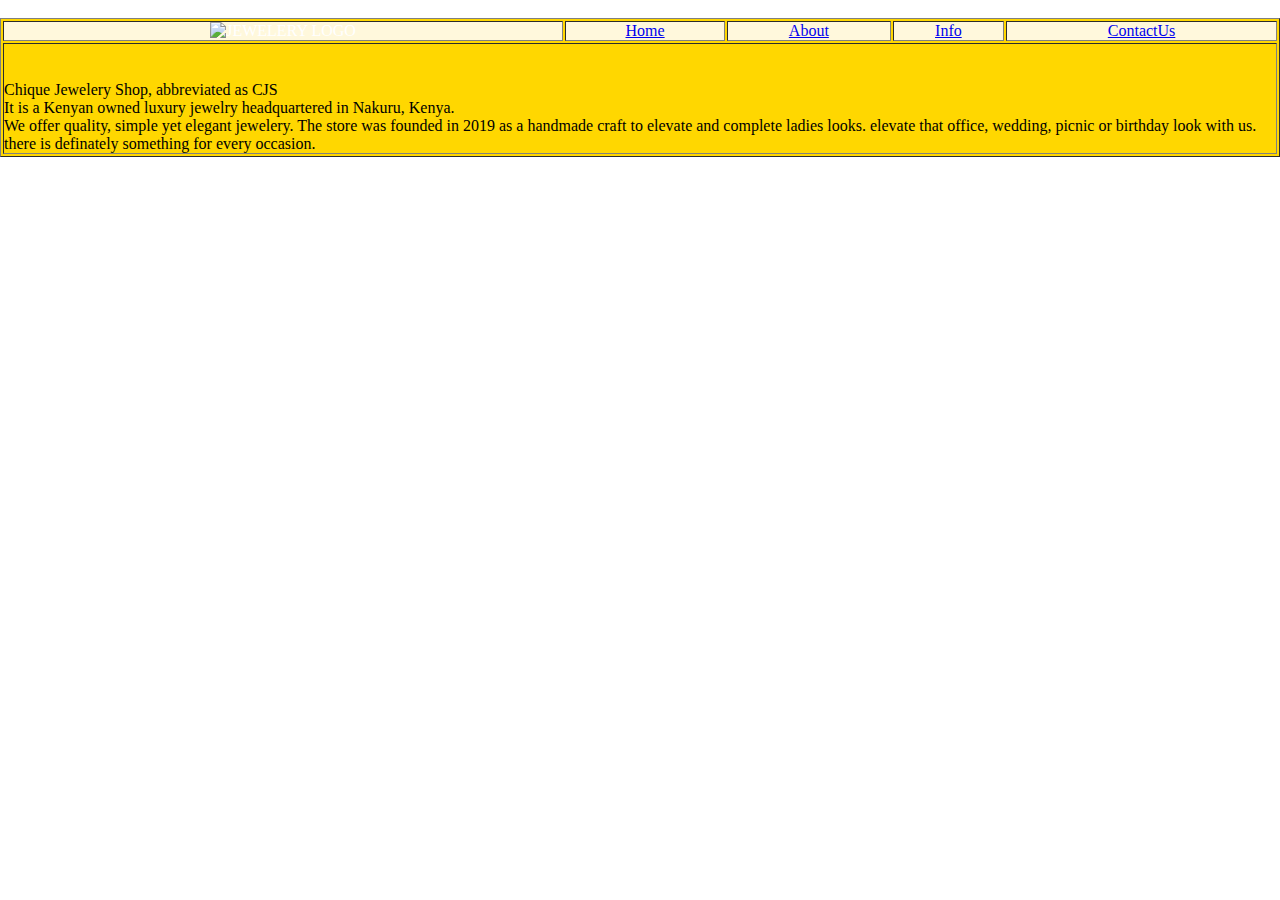
==== about.html @ 9965be22 "first commit" ====
<html>
    <head>
        <title>FOUR PAGE</title>
        <link rel="stylesheet" type="text/css" href="style.css">
    </head>
    <body>
        <table border="1" style="margin-left: auto; margin-right: auto;">
            <caption><b>CHIQUE JEWELERY SHOP</b></caption>
            <tr style="text-align: center; background-color: cornsilk;">
                    <td>
                        <img src="https://www.google.com/url?sa=i&url=https%3A%2F%2Fwww.pinterest.com%2Fblueerin02%2Fexamples-of-jewelry-store-logos%2F&psig=AOvVaw2F5lx8sHymnUFDgH8iQLGG&ust=1678953255747000&source=images&cd=vfe&ved=0CBAQjRxqFwoTCIiU5ru63f0CFQAAAAAdAAAAABAE" alt="JEWELERY LOGO" height="auto" width="auto">
                    </td>
                    <td>
                        <a href="home.html">Home</a>
                    </td>
                    <td>
                        <a href="about.html">About</a>
                    </td>
                    <td>
                        <a href="info.html">Info</a>
                    </td>
                    <td>
                        <a href="contactus.html">ContactUs</a>
                    </td>
            </tr>
            <tr>
                <td colspan="5">
                    <h1>ABOUT US</h1>
                    <p>
                        Chique Jewelery Shop, abbreviated as CJS<br>
It is a Kenyan owned luxury jewelry headquartered in Nakuru, Kenya.<br> We offer quality, simple yet elegant jewelery. 
The store was founded in 2019 as a handmade craft to elevate and complete ladies looks. elevate that office, wedding, picnic or birthday look with us. there is definately something for every occasion.
                    </p>
                </td>
            </tr>
        </table>    
    </body>       
</html>
---- style.css ----
*{
    margin: 0;
    padding: 0;
}
body{
    background-image: url(https://www.google.com/url?sa=i&url=https%3A%2F%2Fwww.pinterest.com%2Fblueerin02%2Fexamples-of-jewelry-store-logos%2F&psig=AOvVaw2F5lx8sHymnUFDgH8iQLGG&ust=1678953255747000&source=images&cd=vfe&ved=0CBAQjRxqFwoTCIiU5ru63f0CFQAAAAAdAAAAABAE);
    background-repeat: no-repeat;
    background-size: cover;
    font-family: 'Times New Roman', Times, serif;
}
table{
    background-color: gold;
    color: white;
}
p{
    color: black;
    font-family: 'Times New Roman', Times, serif;
}
h1{
    color: gold;
    font-family: 'Times New Roman', Times, serif;
}
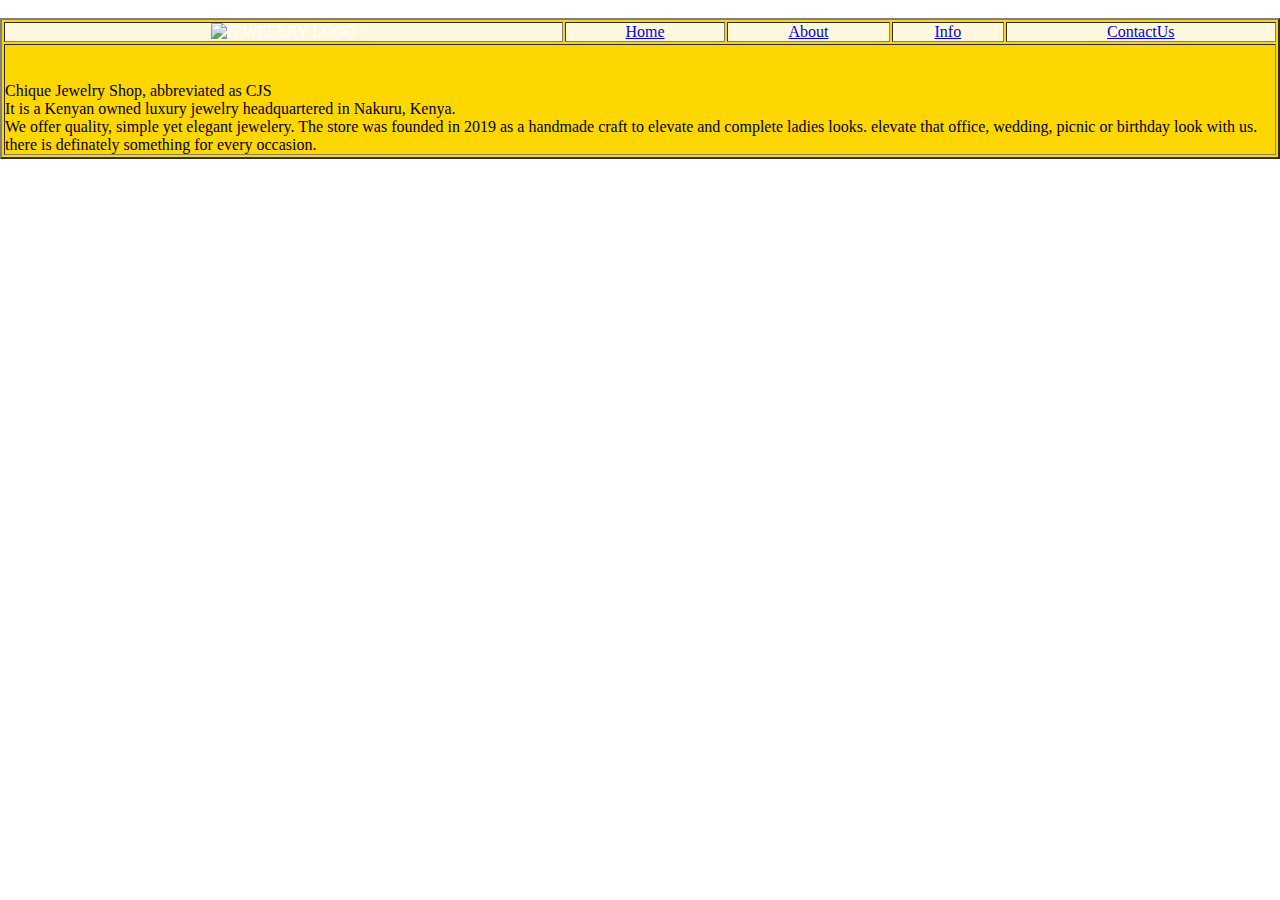
==== commit fc258553: "about page" ====
--- a/about.html
+++ b/about.html
@@ -1,11 +1,11 @@
 <html>
     <head>
-        <title>FOUR PAGE</title>
+        <title>WELCOME TO OUR JEWELLERY SHOP</title>
         <link rel="stylesheet" type="text/css" href="style.css">
     </head>
     <body>
-        <table border="1" style="margin-left: auto; margin-right: auto;">
-            <caption><b>CHIQUE JEWELERY SHOP</b></caption>
+        <table border="2" style="margin-left: auto; margin-right: auto;">
+            <caption><b>CHIQUE JEWELRY SHOP</b></caption>
             <tr style="text-align: center; background-color: cornsilk;">
                     <td>
                         <img src="https://www.google.com/url?sa=i&url=https%3A%2F%2Fwww.pinterest.com%2Fblueerin02%2Fexamples-of-jewelry-store-logos%2F&psig=AOvVaw2F5lx8sHymnUFDgH8iQLGG&ust=1678953255747000&source=images&cd=vfe&ved=0CBAQjRxqFwoTCIiU5ru63f0CFQAAAAAdAAAAABAE" alt="JEWELERY LOGO" height="auto" width="auto">
@@ -27,7 +27,7 @@
                 <td colspan="5">
                     <h1>ABOUT US</h1>
                     <p>
-                        Chique Jewelery Shop, abbreviated as CJS<br>
+                        Chique Jewelry Shop, abbreviated as CJS<br>
 It is a Kenyan owned luxury jewelry headquartered in Nakuru, Kenya.<br> We offer quality, simple yet elegant jewelery. 
 The store was founded in 2019 as a handmade craft to elevate and complete ladies looks. elevate that office, wedding, picnic or birthday look with us. there is definately something for every occasion.
                     </p>
@@ -35,4 +35,4 @@
             </tr>
         </table>    
     </body>       
-</html>+</html>
